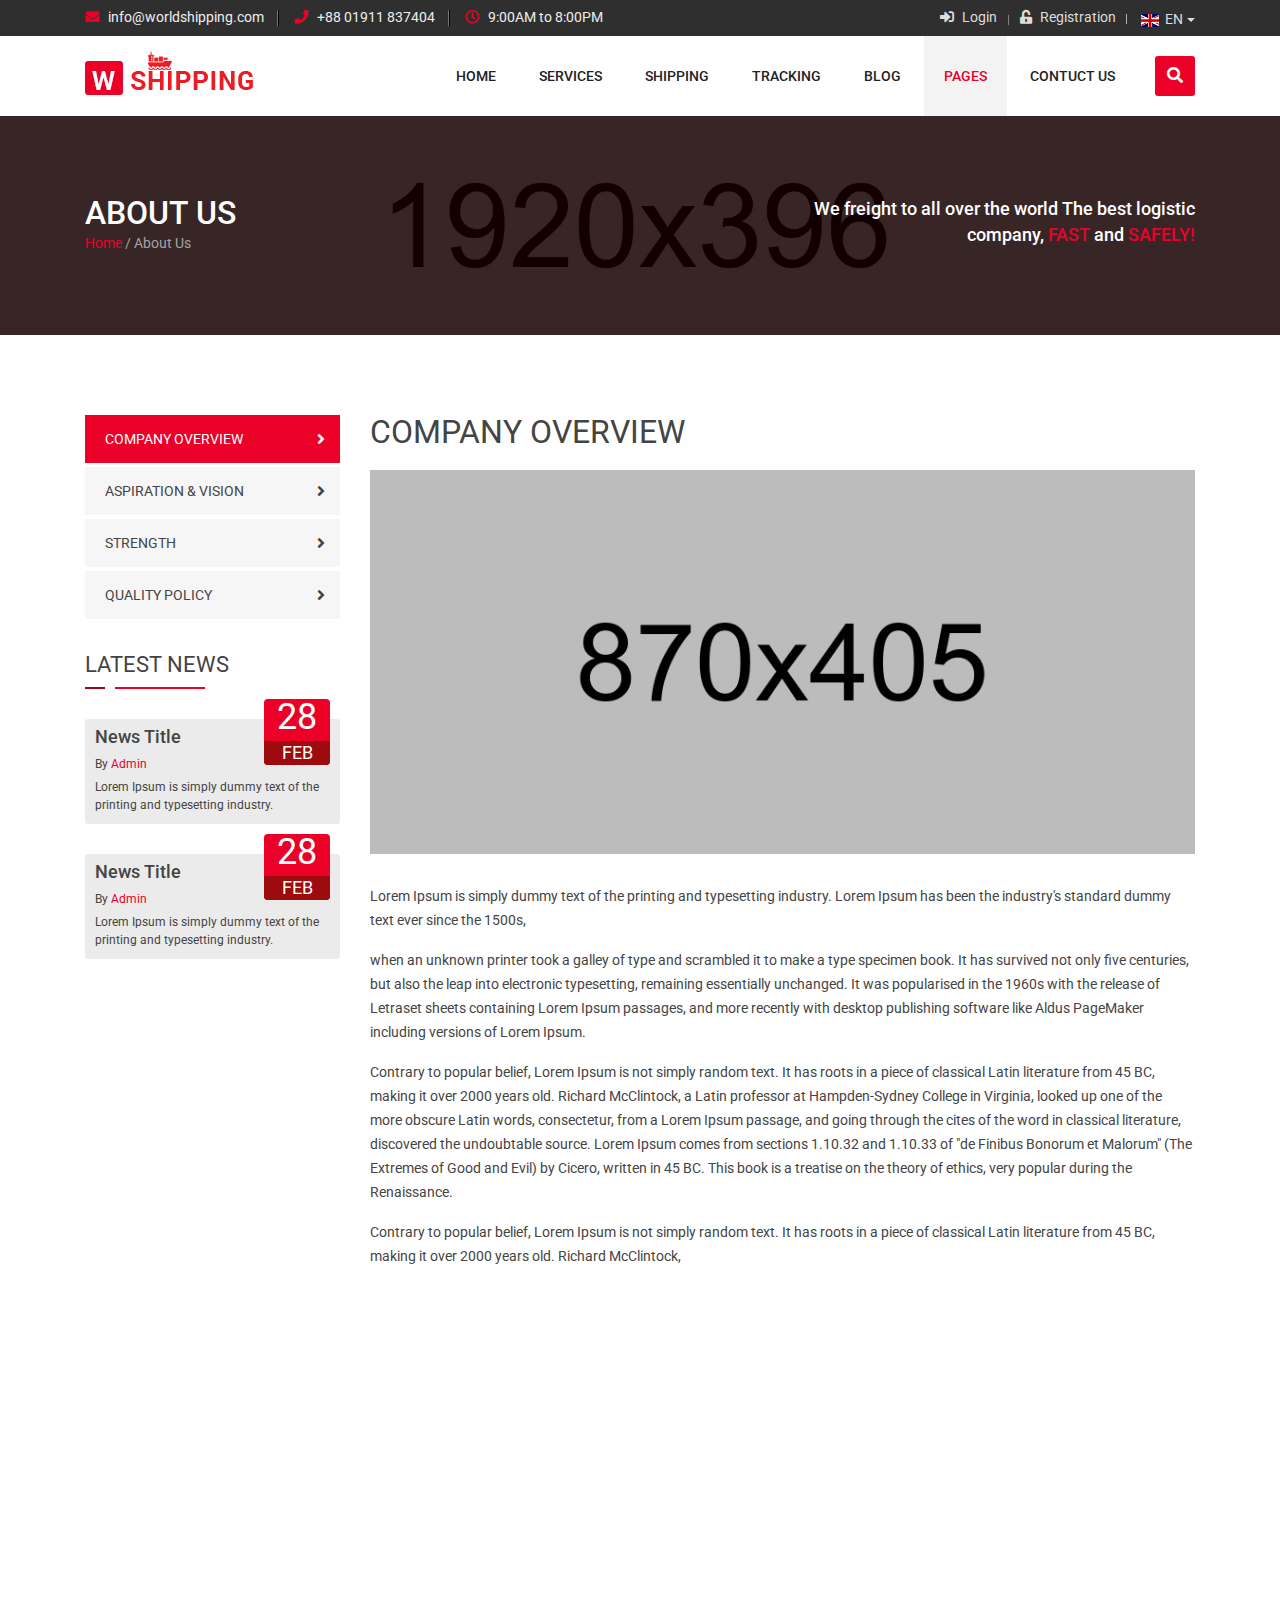
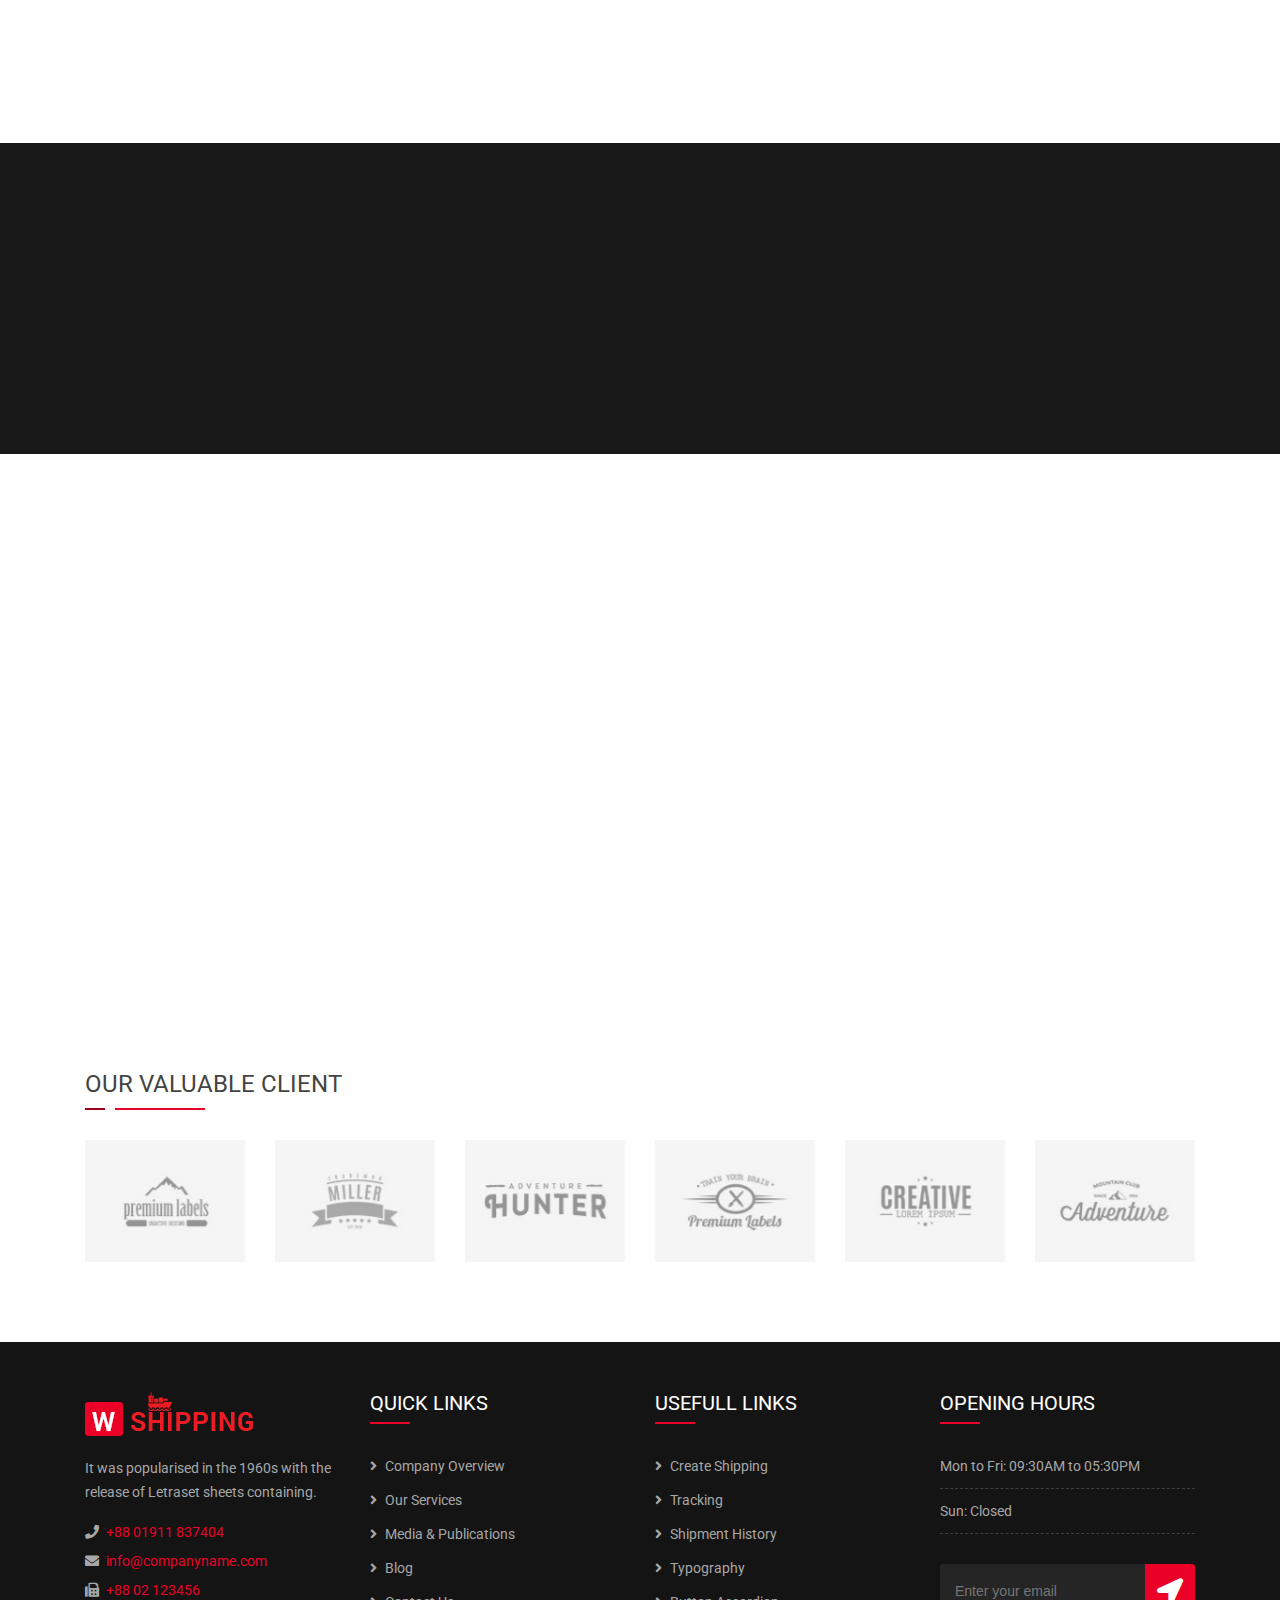
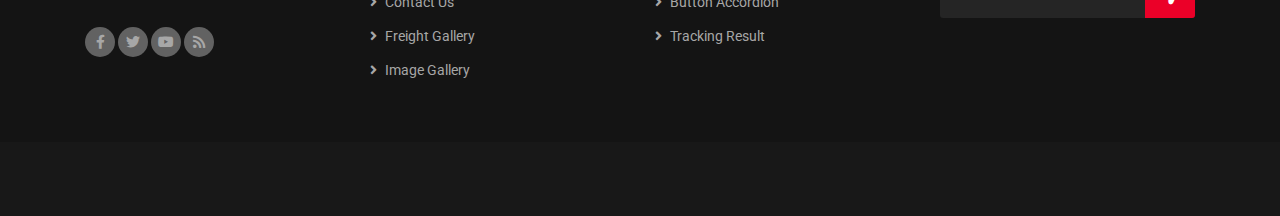
==== about.html @ 1e301baf "Added template files" ====
<!DOCTYPE html>
<html lang="en-US">
<head>
<meta charset="utf-8">
<meta name="description" content="">
<meta http-equiv="X-UA-Compatible" content="IE=edge">
<meta name="keywords" content="Bootstrap4, Multipurpose, responsive, Business, template,Shipping, Cargo, logistic, html5, css, javascript, web24service" />
<meta name="author" content="web24service">
<meta name="viewport" content="width=device-width, initial-scale=1">

<!-- Title -->
<title>W-shipping  - The World Class Bootstrap4 Multipurpose Shipping Cargo Logistic HTML5 Template</title>

<!-- Favicon -->
<link rel="shortcut icon" type="image/png" href="assets/images/fevicon.png">

<!-- Bootstrap CSS -->
<link rel="stylesheet" href="assets/css/bootstrap.min.css">

<!-- Font awesome CSS -->
<link rel="stylesheet" href="assets/css/fontawesome.all.min.css">

<!-- Animate CSS -->
<link rel="stylesheet" href="assets/css/animate.min.css">

<!-- OwlCarousel CSS -->
<link rel="stylesheet" href="assets/css/owl.carousel.min.css">

<!-- Magnific popup CSS -->
<link rel="stylesheet" href="assets/css/fancybox.min.css">

<!-- chat CSS -->
<link rel="stylesheet" href="assets/css/chat.css">

<!-- Slicknav CSS -->
<link rel="stylesheet" href="assets/css/slicknav.min.css">

<!-- Date picker CSS -->
<link rel="stylesheet" href="assets/css/bootstrap-datetimepicker.min.css">

<!-- Main CSS -->
<link rel="stylesheet" href="style.css">

<!-- Responsive CSS -->
<link rel="stylesheet" href="assets/css/responsive.css">

<!-- jQuery -->
<script src="assets/js/jquery-3.4.1.min.js"></script>
</head>

<body>
<!-- Main Wrapper Start -->
<div class="main-wrapper"> 
  
  <!-- skiptocontent start ( This section for blind and Google SEO, Also for page speed )--> 
  <a id="skiptocontent" href="#maincontent">skip navigation</a> 
  <!-- skiptocontent End -->
  
  <header class="for-sticky"> 
    <!-- Header top area start -->
    <div class="header-top-area">
      <div class="container">
        <div class="row">
          <div class="col-12 col-lg-8">
            <div class="top-contact"> <a href="#"><i class="fa fa-envelope"></i> info@worldshipping.com</a> <a href="#"><i class="fa fa-phone"></i> +88 01911 837404</a> <a href="#"><i class="far fa-clock"></i> 9:00AM to 8:00PM</a> </div>
          </div>
          <div class="col-12 col-lg-4 d-flex justify-content-center justify-content-lg-end">
            <div class="top-menu">
              <ul>
                <li><a href="customer-login.html"><i class="fas fa-sign-in-alt"></i> Login</a></li>
                <li><a href="customer-register.html"><i class="fa fa-unlock-alt"></i> Registration</a></li>
              </ul>
            </div>
            <div class="language">
              <ul>
                <li><a href="#" title="" class="dropdown-toggle" data-toggle="dropdown" role="button" aria-haspopup="true" aria-expanded="false"><img src="assets/images/flag-1.png" alt=""/> EN</a>
                  <ul class="dropdown-menu">
                    <li><a href="" title=""><img src="assets/images/flag-1.png" alt=""/> EN</a></li>
                    <li><a href="" title=""><img src="assets/images/flag-2.png" alt=""/> TR</a></li>
                    <li><a href="" title=""><img src="assets/images/flag-3.png" alt=""/> BR</a></li>
                    <li><a href="" title=""><img src="assets/images/flag-4.png" alt=""/> SR</a></li>
                  </ul>
                </li>
              </ul>
            </div>
          </div>
        </div>
      </div>
    </div>
    <!-- Header top area End --> 
    
    <!-- Header area start -->
    <div class="header-area">
      <div class="container"> 
        <!-- Site logo Start -->
        <div class="logo"> <a href="index.html" title="W-shipping"><img src="assets/images/logo.png" alt="W-shipping"/></a> </div>
        <!-- Site logo end -->
        <div class="mobile-menu-wrapper"></div>
        <!-- Search Start -->
        <div class="dropdown header-search-bar">
          <form action="index.html">
            <span class="" data-toggle="dropdown"><i class="fa fa-search" aria-hidden="true"></i></span>
            <input type="search" placeholder="kyewords.." class="dropdown-menu search-box">
          </form>
        </div>
        <!-- Search End --> 
        
        <!-- Main menu start -->
        <nav class="mainmenu">
          <ul id="navigation">
            <li><a href="#">Home</a>
              <ul>
                <li><a href="index.html">Home version 1</a></li>
                <li><a href="index2.html">Home version 2</a></li>
                <li><a href="index3.html">Box Style</a></li>
                <li><a href="rtl-version.html">RTL Version</a></li>
              </ul>
            </li>
            <li><a href="#">Services</a>
              <ul>
                <li><a href="services.html">Service page</a></li>
                <li><a href="single-services.html">Air Freight Shipping</a></li>
                <li><a href="single-services.html">Ocean Freight Shipping</a></li>
                <li><a href="single-services.html">Car Shipping</a></li>
              </ul>
            </li>
            <li><a href="#">Shipping</a>
              <ul>
                <li><a href="create-shipping.html">Create New Shipment</a></li>
                <li><a href="current-shipment.html">Current Shipment list</a></li>
                <li><a href="shipment-history.html">Shipment History</a></li>
              </ul>
            </li>
            <li><a href="#">Tracking</a>
              <ul>
                <li><a href="customer-login.html">Customer Login</a></li>
                <li><a href="customer-register.html">Customer Register</a></li>
                <li><a href="tracking.html">Tracking</a></li>
                <li><a href="tracking-result.html">Your shipment progress</a></li>
              </ul>
            </li>
            <li><a href="#">Blog</a>
              <ul>
                <li><a href="blog.html">Blog left sidebar</a></li>
                <li><a href="blog-another-page.html">Blog right sidebar</a></li>
                <li><a href="single-blog.html">Single Blog</a></li>
              </ul>
            </li>
            <li class="nav-active"><a href="#">pages</a>
              <ul>
                <li><a href="about.html">About Us</a></li>
                <li><a href="media.html">Media & Publications</a></li>
                <li><a href="freight-gallery.html">Freight Gallery</a></li>
                <li><a href="image-gallery.html">Image Gallery</a></li>
                <li><a href="typography.html">Typography</a></li>
                <li><a href="button-accordion.html">Button &amp; Accordion</a></li>
                <li><a href="community.html">Shipping Community</a></li>
                <li class="chaild-active"><a href="404.html">Error 404</a></li>
                <li><a href="sitemap.html">Sitemap</a></li>
                <li><a href="coming-soon.html">Coming Soon</a></li>
              </ul>
            </li>
            <li><a href="contact.html">Contuct Us</a></li>
          </ul>
        </nav>
        <!-- Main menu end --> 
      </div>
    </div>
    <!-- Header area End --> 
  </header>
  
  <!-- Breadcroumbs start -->
  <div class="wshipping-content-block wshipping-breadcroumb inner-bg-1">
    <div class="container">
      <div class="row">
        <div class="col-12 col-lg-7">
          <h1>About Us</h1>
          <a href="index.html" title="Home">Home</a> / About Us </div>
        <div class="col-12 col-lg-5 text-right">
          <h4>We freight to all over the world
            The best logistic company, <span>FAST</span> and <span>SAFELY!</span></h4>
        </div>
      </div>
    </div>
  </div>
  <!-- Breadcroumbs end --> 
  
  <!-- About content start -->
  <div class="wshipping-content-block">
    <div class="container">
      <div class="row flex-lg-row-reverse">
        <div class="col-12 col-lg-9">
          <div class="right-block">
            <h2 class="text-uppercase">Company Overview</h2>
            <img src="assets/images/company-overview.jpg" alt="" class="img-responsive feat-img"/>
            <p>Lorem Ipsum is simply dummy text of the printing and typesetting industry. Lorem Ipsum has been the industry's standard dummy text ever since the 1500s, </p>
            <p>when an unknown printer took a galley of type and scrambled it to make a type specimen book. It has survived not only five centuries, but also the leap into electronic typesetting, remaining essentially unchanged. It was popularised in the 1960s with the release of Letraset sheets containing Lorem Ipsum passages, and more recently with desktop publishing software like Aldus PageMaker including versions of Lorem Ipsum.</p>
            <p>Contrary to popular belief, Lorem Ipsum is not simply random text. It has roots in a piece of classical Latin literature from 45 BC, making it over 2000 years old. Richard McClintock, a Latin professor at Hampden-Sydney College in Virginia, looked up one of the more obscure Latin words, consectetur, from a Lorem Ipsum passage, and going through the cites of the word in classical literature, discovered the undoubtable source. Lorem Ipsum comes from sections 1.10.32 and 1.10.33 of "de Finibus Bonorum et Malorum" (The Extremes of Good and Evil) by Cicero, written in 45 BC. This book is a treatise on the theory of ethics, very popular during the Renaissance.</p>
            <p>Contrary to popular belief, Lorem Ipsum is not simply random text. It has roots in a piece of classical Latin literature from 45 BC, making it over 2000 years old. Richard McClintock,</p>
            <div class="why-choose-us-inner wow fadeInUp">
              <h3 class="heading3-border text-uppercase">Why Choose Us?</h3>
              <div class="row">
                <div class="col-12 col-sm-6 col-lg-3">
                  <div class="why-choose-us-icon"> <i class="far fa-handshake"></i>
                    <h5>We Are Trusted</h5>
                  </div>
                </div>
                <div class="col-12 col-sm-6 col-lg-3">
                  <div class="why-choose-us-icon"> <i class="fa fa-unlock-alt"></i>
                    <h5>The Best Security</h5>
                  </div>
                </div>
                <div class="col-12 col-sm-6 col-lg-3">
                  <div class="why-choose-us-icon"> <i class="far fa-thumbs-up"></i>
                    <h5>100% guarantee</h5>
                  </div>
                </div>
                <div class="col-12 col-sm-6 col-lg-3">
                  <div class="why-choose-us-icon"> <i class="fas fa-map-marker-alt"></i>
                    <h5>Quick Location</h5>
                  </div>
                </div>
              </div>
            </div>
          </div>
        </div>
        <div class="col-12 col-lg-3">
          <div class="left-block left-menu">
            <ul>
              <li class="active"><a href="" title="Company Overview">Company Overview</a></li>
              <li><a href="" title="Aspiration & Vision">Aspiration & Vision</a></li>
              <li><a href="" title="Strength">Strength</a></li>
              <li><a href="" title="Quality Policy">Quality Policy</a></li>
            </ul>
          </div>
          <div class="left-block wow fadeInUp">
            <h3 class="heading3-border text-uppercase">Latest News</h3>
            <div class="latest-news-section"> <a href="" title="">
              <div class="news-date">28<span>Feb</span></div>
              <h4>News Title</h4>
              <div class="news-post-by">By <span>Admin</span></div>
              <p>Lorem Ipsum is simply dummy text of the printing and typesetting industry.</p>
              </a> </div>
            <div class="latest-news-section"> <a href="" title="">
              <div class="news-date">28<span>Feb</span></div>
              <h4>News Title</h4>
              <div class="news-post-by">By <span>Admin</span></div>
              <p>Lorem Ipsum is simply dummy text of the printing and typesetting industry.</p>
              </a> </div>
          </div>
          <div class="left-block wow fadeInUp"> <a href="#" class="wshipping-button">Send Us Quote</a> </div>
          <div class="left-block wow fadeInUp">
            <h3 class="heading3-border text-uppercase">Clients Testimonial</h3>
            <div class="owl-carousel testimonial">
              <div class="testimonial-item">
                <div class="row">
                  <div class="col-12">
                    <div class="testimonial-img-bg"></div>
                  </div>
                  <div class="col-12">
                    <div class="testimonial-content">
                      <p>Lorem Ipsum is simply dummy text of the printing and typesetting industry. Lorem Ipsum has been the industry's standard dummy text ever since the 1500s, when an unknown printer took a galley of type and scrambled it to make a type specimen book.</p>
                    </div>
                  </div>
                </div>
              </div>
              <div class="testimonial-item">
                <div class="row">
                  <div class="col-12">
                    <div class="testimonial-img-bg"></div>
                  </div>
                  <div class="col-12">
                    <div class="testimonial-content">
                      <p>22Lorem Ipsum is simply dummy text of the printing and typesetting industry. Lorem Ipsum has been the industry's standard dummy text ever since the 1500s, when an unknown printer took a galley of type and scrambled it to make a type specimen book.</p>
                    </div>
                  </div>
                </div>
              </div>
            </div>
          </div>
        </div>
      </div>
    </div>
  </div>
  <!-- About content end --> 
  
  <!-- Counter start -->
  <div class="wshipping-content-block counter-section">
    <div class="container wow fadeInUp">
      <div class="row">
        <div class="col-12 col-sm-6 col-lg-3">
          <div class="counter-block"> <span class="counter-icon"><i class="fa fa-folder-open"></i></span>
            <p><span class="counter" data-count="578">0</span> Project Done</p>
          </div>
        </div>
        <div class="col-12 col-sm-6 col-lg-3">
          <div class="counter-block"> <span class="counter-icon"><i class="fas fa-users"></i></span>
            <p><span class="counter" data-count="347">0</span> Permanent Clients</p>
          </div>
        </div>
        <div class="col-12 col-sm-6 col-lg-3">
          <div class="counter-block"> <span class="counter-icon"><i class="fa fa-truck"></i></span>
            <p><span class="counter" data-count="128">0</span> Owned Vehicles </p>
          </div>
        </div>
        <div class="col-12 col-sm-6 col-lg-3">
          <div class="counter-block"> <span class="counter-icon"><i class="fa fa-male"></i></span>
            <p><span class="counter" data-count="67">0</span> Support Member</p>
          </div>
        </div>
      </div>
    </div>
  </div>
  <!-- Counter End --> 
  
  <!-- Our Team start-->
  <div class="wshipping-content-block meet-the-team">
    <div class="container wow fadeInUp">
      <div class="row">
        <div class="col-12 col-lg-6 offset-lg-3">
          <div class="section-title">
            <h2>Meet Our Team</h2>
            <p>Lorem Ipsum is simply dummy text of the printing and typesetting industry.</p>
          </div>
        </div>
      </div>
      <div class="row">
        <div class="col-12 col-sm-6 col-lg-3">
          <div class="team-block">
            <div class="team-image"> <img src="assets/images/team-member-1.jpg" alt=""/>
              <div class="team-figure">
                <div class="item-table">
                  <div class="item-tablecell"> <a href="" title=""><i class="fab fa-facebook-f"></i></a> <a href="" title=""><i class="fab fa-twitter"></i></a> <a href="" title=""><i class="fab fa-skype"></i></a> <a href="" title=""><i class="fab fa-linkedin"></i></a> </div>
                </div>
              </div>
            </div>
            <div class="team-text">
              <h5>Team Member Name</h5>
              <p>Chief Markating Officer</p>
            </div>
          </div>
        </div>
        <div class="col-12 col-sm-6 col-lg-3">
          <div class="team-block">
            <div class="team-image"> <img src="assets/images/team-member-2.jpg" alt=""/>
              <div class="team-figure">
                <div class="item-table">
                  <div class="item-tablecell"> <a href="" title=""><i class="fab fa-facebook-f"></i></a> <a href="" title=""><i class="fab fa-twitter"></i></a> <a href="" title=""><i class="fab fa-skype"></i></a> <a href="" title=""><i class="fab fa-linkedin"></i></a> </div>
                </div>
              </div>
            </div>
            <div class="team-text">
              <h5>Team Member Name</h5>
              <p>Chief Markating Officer</p>
            </div>
          </div>
        </div>
        <div class="col-12 col-sm-6 col-lg-3">
          <div class="team-block">
            <div class="team-image"> <img src="assets/images/team-member-3.jpg" alt=""/>
              <div class="team-figure">
                <div class="item-table">
                  <div class="item-tablecell"> <a href="" title=""><i class="fab fa-facebook-f"></i></a> <a href="" title=""><i class="fab fa-twitter"></i></a> <a href="" title=""><i class="fab fa-skype"></i></a> <a href="" title=""><i class="fab fa-linkedin"></i></a> </div>
                </div>
              </div>
            </div>
            <div class="team-text">
              <h5>Team Member Name</h5>
              <p>Chief Markating Officer</p>
            </div>
          </div>
        </div>
        <div class="col-12 col-sm-6 col-lg-3">
          <div class="team-block">
            <div class="team-image"> <img src="assets/images/team-member-4.jpg" alt=""/>
              <div class="team-figure">
                <div class="item-table">
                  <div class="item-tablecell"> <a href="" title=""><i class="fab fa-facebook-f"></i></a> <a href="" title=""><i class="fab fa-twitter"></i></a> <a href="" title=""><i class="fab fa-skype"></i></a> <a href="" title=""><i class="fab fa-linkedin"></i></a> </div>
                </div>
              </div>
            </div>
            <div class="team-text">
              <h5>Team Member Name</h5>
              <p>Chief Markating Officer</p>
            </div>
          </div>
        </div>
      </div>
    </div>
  </div>
  <!-- Our Team end--> 
  
  <!-- Our client start -->
  <div class="wshipping-content-block client-block pt0">
    <div class="container">
      <div class="row">
        <div class="col-12">
          <h3 class="heading3-border text-uppercase">Our Valuable Client</h3>
        </div>
        <div class="owl-carousel our-client">
          <div class="client-item"><img src="assets/images/client-1.jpg" alt=""/></div>
          <div class="client-item"><img src="assets/images/client-2.jpg" alt=""/></div>
          <div class="client-item"><img src="assets/images/client-3.jpg" alt=""/></div>
          <div class="client-item"><img src="assets/images/client-4.jpg" alt=""/></div>
          <div class="client-item"><img src="assets/images/client-5.jpg" alt=""/></div>
          <div class="client-item"><img src="assets/images/client-6.jpg" alt=""/></div>
          <div class="client-item"><img src="assets/images/client-1.jpg" alt=""/></div>
          <div class="client-item"><img src="assets/images/client-2.jpg" alt=""/></div>
        </div>
      </div>
    </div>
  </div>
  <!-- Our client end --> 
  
  <!-- Footer start -->
  <footer class="site-footer"> 
    <!-- Footer Top start -->
    <div class="footer-top-area">
      <div class="container">
        <div class="row">
          <div class="col-12 col-md-6 col-lg-3">
            <div class="footer-wiz">
              <h3 class="footer-logo"><img src="assets/images/footer-logo.png" alt="footer logo"/></h3>
              <p>It was popularised in the 1960s with the release of Letraset sheets containing.</p>
              <ul class="footer-contact">
                <li><i class="fa fa-phone"></i> +88 01911 837404</li>
                <li><i class="fa fa-envelope"></i> info@companyname.com</li>
                <li><i class="fa fa-fax"></i> +88 02 123456</li>
              </ul>
            </div>
            <div class="top-social bottom-social"> <a href="#"><i class="fab fa-facebook-f"></i></a> <a href="#"><i class="fab fa-twitter"></i></a> <a href="#"><i class="fab fa-youtube"></i></a> <a href="#"><i class="fa fa-rss"></i></a> </div>
          </div>
          <div class="col-12 col-md-6 col-lg-3">
            <div class="footer-wiz footer-menu">
              <h3 class="footer-wiz-title">Quick Links</h3>
              <ul>
                <li><a href="about.html">Company Overview</a></li>
                <li><a href="services.html">Our Services</a></li>
                <li><a href="media.html">Media &amp; Publications</a></li>
                <li><a href="blog.html">Blog</a></li>
                <li><a href="contact.html">Contact Us</a></li>
                <li><a href="freight-gallery.html">Freight Gallery</a></li>
                <li><a href="image-gallery.html">Image Gallery</a></li>
              </ul>
            </div>
          </div>
          <div class="col-12 col-md-6 col-lg-3">
            <div class="footer-wiz footer-menu">
              <h3 class="footer-wiz-title">Usefull Links</h3>
              <ul>
                <li><a href="create-shipping.html">Create Shipping</a></li>
                <li><a href="tracking.html">Tracking</a></li>
                <li><a href="shipment-history.html">Shipment History</a></li>
                <li><a href="typography.html">Typography</a></li>
                <li><a href="button-accordion.html">Button Accordion</a></li>
                <li><a href="tracking-result.html">Tracking Result</a></li>
              </ul>
            </div>
          </div>
          <div class="col-12 col-md-6 col-lg-3">
            <div class="footer-wiz">
              <h3 class="footer-wiz-title">Opening Hours</h3>
              <ul class="open-hours">
                <li><span>Mon to Fri:</span> <span class="text-right">09:30AM to 05:30PM</span></li>
                <li><span>Sun:</span> <span class="text-right">Closed</span></li>
              </ul>
              <div class="newsletter">
                <form action="index.html">
                  <input type="text" placeholder="Enter your email" value="" class="news-input">
                  <button type="submit" value="" class="news-btn"><i class="fa fa-location-arrow"></i></button>
                </form>
              </div>
            </div>
          </div>
        </div>
      </div>
    </div>
    <!-- footer top end --> 
    
    <!-- copyright start -->
    <div class="footer-bottom-area">
      <div class="container">
        <div class="row">
          <div class="col-12 col-lg-6 wow fadeInLeft">Copyright © 2017 <span>Wrold shipping</span>. All Rights Reserved</div>
          <div class="col-12 col-lg-6 text-right wow fadeInRight">Design & Development By: <a href="http://web24service.com/" title="web24service" target="_blank">web24service</a></div>
        </div>
      </div>
    </div>
    <!-- copyright end --> 
  </footer>
  <!-- Footer end --> 
</div>
<!-- Main Wrapper end --> 

<!-- Start scroll top -->
<div class="scrollup"><i class="fas fa-chevron-up"></i></div>
<!-- End scroll top --> 

<!-- Tether JS --> 
<script src="assets/js/tether.min.js"></script> 

<!-- Popper JS --> 
<script src="assets/js/popper.min.js"></script> 

<!-- Bootstrap JS --> 
<script src="assets/js/bootstrap.min.js"></script> 

<!-- OwlCarousel JS --> 
<script src="assets/js/owl.carousel.min.js"></script> 

<!-- Bootstrap dateTimePicker --> 
<script src="assets/js/datetimepicker-moment.min.js"></script> 
<script src="assets/js/bootstrap-datetimepicker.min.js"></script> 

<!-- SlickNav JS --> 
<script src="assets/js/jquery.slicknav.min.js"></script> 

<!-- fancybox Popup JS --> 
<script src="assets/js/jquery.fancybox.min.js"></script> 

<!-- WOW JS --> 
<script src="assets/js/wow-1.3.0.min.js"></script> 

<!-- Step Form with validate --> 
<script src="assets/js/jquery.validate.js"></script> 
<script src="assets/js/form-step.js"></script> 

<!-- SlickNav JS --> 
<script src="assets/js/youtube-background.js"></script> 

<!-- Gallery Filter --> 
<script src="assets/js/jquery.filterizr.min.js"></script> 

<!-- Chat JS --> 
<script src="assets/js/chat.js"></script> 

<!-- Coming Soon JS --> 
<script src="assets/js/coming-soon.js"></script> 

<!-- Active JS --> 
<script src="assets/js/active.js"></script>
</body>
</html>
---- assets/css/chat.css ----
.live-chat {
	bottom: 0;
	position: fixed;
	margin: 1em;
	right: 0;
	z-index: 998;
}
.live-chat .chat-icon, .live-chat .chat-start {
	display: block;
	width: 56px;
	height: 56px;
	border-radius: 50%;
	text-align: center;
	color: #fff !important;
	margin: 0 auto;
	box-shadow: 0 0 4px rgba(0, 0, 0, .14), 0 4px 8px rgba(0, 0, 0, .28);
	cursor: pointer;
	-webkit-transition: all .1s ease-out;
	transition: all .1s ease-out;
	position: relative;
	z-index: 998;
	overflow: hidden;
	background: #eb0028;
}
.live-chat .chat-icon > i {
	font-size: 2em;
	line-height: 55px;
	-webkit-transition: all .2s ease-out;
	-webkit-transition: all .2s ease-in-out;
	transition: all .2s ease-in-out;
}
.live-chat .chat-start:not(:last-child) {
	width: 0;
	height: 0;
	margin: 20px auto 0;
	opacity: 0;
	visibility: hidden;
	line-height: 40px;
}
.live-chat .chat-icon:not(:last-child) > i {
	font-size: 1.4em;
	line-height: 40px;
}
.live-chat .chat-start:not(:last-child).is-visible {
	width: 40px;
	height: 40px;
	margin: 15px auto 10;
	opacity: 1;
	visibility: visible;
}
.live-chat .chat-icon:nth-last-child(1) {
	-webkit-transition-delay: 25ms;
	transition-delay: 25ms;
}
.chat .chat-start:not(:last-child):nth-last-child(2) {
	-webkit-transition-delay: 20ms;
	transition-delay: 20ms;
}
.live-chat .chat-icon:not(:last-child):nth-last-child(3) {
	-webkit-transition-delay: 40ms;
	transition-delay: 40ms;
}
.live-chat .chat-icon:not(:last-child):nth-last-child(4) {
	-webkit-transition-delay: 60ms;
	transition-delay: 60ms;
}
.live-chat .chat-icon:not(:last-child):nth-last-child(5) {
	-webkit-transition-delay: 80ms;
	transition-delay: 80ms;
}
.live-chat .chat-icon:last-child:active, .chat-icon:last-child:focus, .chat-icon:last-child:hover {
	box-shadow: 0 0 6px rgba(0, 0, 0, .16), 0 6px 12px rgba(0, 0, 0, .32);
}
/*Chatbox*/

.chat {
	position: fixed;
	right: 85px;
	bottom: 20px;
	width: 400px;
	font-size: 12px;
	line-height: 22px;
	font-family: 'Roboto';
	font-weight: 500;
	-webkit-font-smoothing: antialiased;
	font-smoothing: antialiased;
	opacity: 0;
	z-index: -100;
	visibility:hidden;
	box-shadow: 1px 1px 100px 2px rgba(0, 0, 0, 0.22);
	border-radius: 10px;
	-webkit-transition: all .2s ease-out;
	-webkit-transition: all .2s ease-in-out;
	transition: all .2s ease-in-out;
	background-color: #fff;
}
.chat_fullscreen {
	position: fixed;
	right: 0px;
	bottom: 0px;
	top: 0px;
}
.chat_header {
	/* margin: 10px; */
	font-size: 13px;
	font-family: 'Roboto';
	font-weight: 500;
	color: #fff;
	height: 55px;
	background: #eb0028;
	border-top-left-radius: 10px;
	border-top-right-radius: 10px;
	padding-top: 8px;
}
.chat_header2 {
	/* margin: 10px; */
	border-top-left-radius: 0px;
	border-top-right-radius: 0px;
}
.chat_header .span {
	float: right;
}
.chat_fullscreen_loader {
	display: none;
	float: right;
	cursor: pointer;
	/* margin: 10px; */
	font-size: 18px;
	opacity: 0.8;
	/* padding: 20px; */
	margin: -10px 10px;
}
.chat.is-visible {
	opacity: 1;
	z-index: 2;
	visibility:visible;
	-webkit-animation: zoomIn .2s cubic-bezier(.42, 0, .58, 1);
	animation: zoomIn .2s cubic-bezier(.42, 0, .58, 1);
}
.is-hide {
	opacity: 0
}
.chat_option {
	float: left;
	font-size: 15px;
	list-style: none;
	position: relative;
	height: 100%;
	width: 100%;
	text-align: relative;
	margin-right: 10px;
	letter-spacing: 0.5px;
	font-weight: 400
}
.chat_option img {
	border-radius: 50%;
	width: 55px;
	float: left;
	margin: -30px 20px 10px 20px;
	border: 4px solid rgba(0, 0, 0, 0.21);
}
.change_img img {
	width: 35px;
	margin: 0px 20px 0px 20px;
}
.chat_option .agent {
	font-size: 12px;
	font-weight: 300;
	padding-left:10px;
}
.chat_option .online {
	opacity: 0.6;
	font-size: 11px;
	font-weight: 300;
	color:#fff;
}
.chat_color {
	display: block;
	width: 20px;
	height: 20px;
	border-radius: 50%;
	margin: 10px;
	float: left;
}
.chat_body {
	background: #fff;
	width: 100%;
	display: inline-block;
	text-align: center;
	overflow-y: auto;
}
#chat_body {
	height: 450px;
}
.chat_login p, .chat_body li, .chat_login a {
	-webkit-animation: zoomIn .5s cubic-bezier(.42, 0, .58, 1);
	animation: zoomIn .5s cubic-bezier(.42, 0, .58, 1);
}
.chat_body p {
	padding: 20px;
	color: #888
}
.chat_body a {
	width: 10%;
	text-align: center;
	border: none;
	box-shadow: none;
	line-height: 40px;
	font-size: 15px;
}
.chat_field {
	position: relative;
	margin: 5px 0 5px 0;
	width: 50%;
	font-family: 'Roboto';
	font-size: 12px;
	line-height: 30px;
	font-weight: 500;
	color: #4b4b4b;
	-webkit-font-smoothing: antialiased;
	font-smoothing: antialiased;
	border: none;
	outline: none;
	display: inline-block;
}
.chat_field.chat_message {
	height: 30px;
	resize: none;
	font-size: 13px;
	font-weight: 400;
}
.chat_category {
	text-align: left;
}
.chat_category {
	margin: 20px;
	background: rgba(0, 0, 0, 0.03);
	padding: 10px;
}
.chat_category ul li {
	width: 80%;
	height: 30px;
	background: #fff;
	padding: 10px;
	box-shadow: 0 4px 8px rgba(0, 0, 0, 0.1);
	margin-bottom: 10px;
	border-radius: 3px;
	border: 1px solid #e0e0e0;
	font-size: 13px;
	cursor: pointer;
	line-height: 30px;
	color: #888;
	text-align: center;
}
.chat_category li:hover {
	background: #83c76d;
	color: #fff;
}
.chat_category li.active {
	background: #83c76d;
	color: #fff;
}
.tags {
	margin: 20px;
	bottom: 0px;
	display: block;
	width: 120%
}
.tags li {
	padding: 5px 10px;
	border-radius: 40px;
	border: 1px solid rgb(3, 117, 208);
	margin: 5px;
	display: inline-block;
	color: rgb(3, 117, 208);
	cursor: pointer;
}
.fab_field {
	width: 100%;
	display: inline-block;
	text-align: center;
	background: #fff;
	border-top: 1px solid #eee;
	border-bottom-right-radius: 10px;
	border-bottom-left-radius: 10px;
}
.fab_field2 {
	bottom: 0px;
	position: absolute;
	border-bottom-right-radius: 0px;
	border-bottom-left-radius: 0px;
	z-index: 999;
}
.fab_field a {
	display: inline-block;
	text-align: center;
}
#fab_camera {
	float: left;
	background: rgba(0, 0, 0, 0);
}
#fab_send {
	float: right;
	background: rgba(0, 0, 0, 0);
}
.fab_field .chat-icon {
	width: 35px;
	height: 35px;
	box-shadow: none;
	margin: 5px;
}
.fab_field .chat-icon>i {
	font-size: 1.6em;
	line-height: 35px;
	color: #bbb;
}
.fab_field .chat-icon>i:hover {
	color: #42a5f5;
}
.chat_conversion {
}
.chat_converse {
	position: relative;
	background: #fff;
	margin: 6px 0 0px 0;
	height: 200px;
	min-height: 0;
	font-size: 12px;
	line-height: 18px;
	overflow-y: auto;
	width: 100%;
	float: right;
	padding-bottom: 100px;
}
.chat_converse2 {
	height: 100%;
	max-height: 800px
}
.chat_list {
	opacity: 0;
	visibility: hidden;
	height: 0;
}
.chat_list .chat_list_item {
	opacity: 0;
	visibility: hidden;
}
.chat .chat_converse .chat_msg_item {
	position: relative;
	margin: 8px 0 15px 0;
	padding: 8px 10px;
	max-width: 60%;
	display: block;
	word-wrap: break-word;
	border-radius: 3px;
	-webkit-animation: zoomIn .5s cubic-bezier(.42, 0, .58, 1);
	animation: zoomIn .5s cubic-bezier(.42, 0, .58, 1);
	clear: both;
	z-index: 999;
}
.chat .status {
	margin: 45px -50px 0 0;
	float: right;
	font-size: 11px;
	opacity: 0.3;
}
.chat .status2 {
	margin: -10px 20px 0 0;
	float: right;
	display: block;
	font-size: 11px;
	opacity: 0.3;
}
.chat .chat_converse .chat_msg_item .chat_avatar {
	position: absolute;
	top: 0;
	display:inline-block;
}
.chat .chat_converse .chat_msg_item.chat_msg_item_admin .chat_avatar {
	left: -52px;
	background: rgba(0, 0, 0, 0.03);
}
.chat .chat_converse .chat_msg_item.chat_msg_item_user .chat_avatar {
	right: -52px;
	background: rgba(0, 0, 0, 0.6);
}
.chat .chat_converse .chat_msg_item .chat_avatar, .chat_avatar img {
	width: 40px;
	height: 40px;
	text-align: center;
	border-radius: 50%;
}
.chat .chat_converse .chat_msg_item.chat_msg_item_admin {
	margin-left: 60px;
	float: left;
	background: rgba(0, 0, 0, 0.03);
	color: #666;
}
.chat .chat_converse .chat_msg_item.chat_msg_item_user {
	margin-right: 20px;
	float: right;
	background: #eb0028;
	color: #fff;
}
.chat .chat_converse .chat_msg_item.chat_msg_item_admin:before {
	content: '';
	position: absolute;
	top: 15px;
	left: -12px;
	z-index: 998;
	border: 6px solid transparent;
	border-right-color: rgba(255, 255, 255, .4);
}
.chat_form .get-notified label {
	color: #077ad6;
	font-weight: 600;
	font-size: 11px;
}
.chat input {
	position: relative;
	width: 90%;
	font-family: 'Roboto';
	font-size: 12px;
	line-height: 20px;
	font-weight: 500;
	color: #4b4b4b;
	-webkit-font-smoothing: antialiased;
	font-smoothing: antialiased;
	outline: none;
	background: #fff;
	display: inline-block;
	resize: none;
	padding: 5px;
	border-radius: 3px;
}
.chat_form .get-notified input {
	margin: 2px 0 0 0;
	border: 1px solid #83c76d;
}
.chat_form .get-notified i {
	background: #83c76d;
	width: 30px;
	height: 32px;
	font-size: 18px;
	color: #fff;
	line-height: 30px;
	font-weight: 600;
	text-align: center;
	margin: 2px 0 0 -30px;
	position: absolute;
	border-radius: 3px;
}
.chat_form .message_form {
	margin: 10px 0 0 0;
}
.chat_form .message_form input {
	margin: 5px 0 5px 0;
	border: 1px solid #e0e0e0;
}
.chat_form .message_form textarea {
	margin: 5px 0 5px 0;
	border: 1px solid #e0e0e0;
	position: relative;
	width: 90%;
	font-family: 'Roboto';
	font-size: 12px;
	line-height: 20px;
	font-weight: 500;
	color: #4b4b4b;
	-webkit-font-smoothing: antialiased;
	font-smoothing: antialiased;
	outline: none;
	background: #fff;
	display: inline-block;
	resize: none;
	padding: 5px;
	border-radius: 3px;
}
strong.chat_time {
	padding: 0 1px 1px 0;
	font-weight: 500;
	font-size: 8px;
	display: block;
}

/*Chatbox scrollbar*/

::-webkit-scrollbar {
 width: 6px;
}

::-webkit-scrollbar-track {
 border-radius: 0;
}

::-webkit-scrollbar-thumb {
 margin: 2px;
 border-radius: 10px;
 background: rgba(0, 0, 0, 0.2);
}
/*Element state*/

.is-active {
	-webkit-transform: rotate(180deg);
	transform: rotate(180deg);
	-webkit-transition: all 1s ease-in-out;
	transition: all 1s ease-in-out;
}
.is-float {
	box-shadow: 0 0 6px rgba(0, 0, 0, .16), 0 6px 12px rgba(0, 0, 0, .32);
}
.is-loading {
	display: block;
	-webkit-animation: load 1s cubic-bezier(0, .99, 1, 0.6) infinite;
	animation: load 1s cubic-bezier(0, .99, 1, 0.6) infinite;
}
/*Animation*/

@-webkit-keyframes zoomIn {
 0% {
 -webkit-transform: scale(0);
 transform: scale(0);
 opacity: 0.0;
}
 100% {
 -webkit-transform: scale(1);
 transform: scale(1);
 opacity: 1;
}
}
 @keyframes zoomIn {
 0% {
 -webkit-transform: scale(0);
 transform: scale(0);
 opacity: 0.0;
}
 100% {
 -webkit-transform: scale(1);
 transform: scale(1);
 opacity: 1;
}
}
 @-webkit-keyframes load {
 0% {
 -webkit-transform: scale(0);
 transform: scale(0);
 opacity: 0.0;
}
 50% {
 -webkit-transform: scale(1.5);
 transform: scale(1.5);
 opacity: 1;
}
 100% {
 -webkit-transform: scale(1);
 transform: scale(1);
 opacity: 0;
}
}
 @keyframes load {
 0% {
 -webkit-transform: scale(0);
 transform: scale(0);
 opacity: 0.0;
}
 50% {
 -webkit-transform: scale(1.5);
 transform: scale(1.5);
 opacity: 1;
}
 100% {
 -webkit-transform: scale(1);
 transform: scale(1);
 opacity: 0;
}
}

/* SMARTPHONES PORTRAIT */

@media only screen and (min-width: 300px) {
.chat {
	width: 250px;
}
}

/* SMARTPHONES LANDSCAPE */

@media only screen and (min-width: 480px) {
.chat {
	width: 300px;
}
.chat_field {
	width: 65%;
}
}

/* TABLETS PORTRAIT */

@media only screen and (min-width: 768px) {
.chat {
	width: 300px;
}
.chat_field {
	width: 65%;
}
}

/* TABLET LANDSCAPE / DESKTOP */

@media only screen and (min-width: 1024px) {
.chat {
	width: 300px;
}
.chat_field {
	width: 65%;
}
}
/*Color Options*/
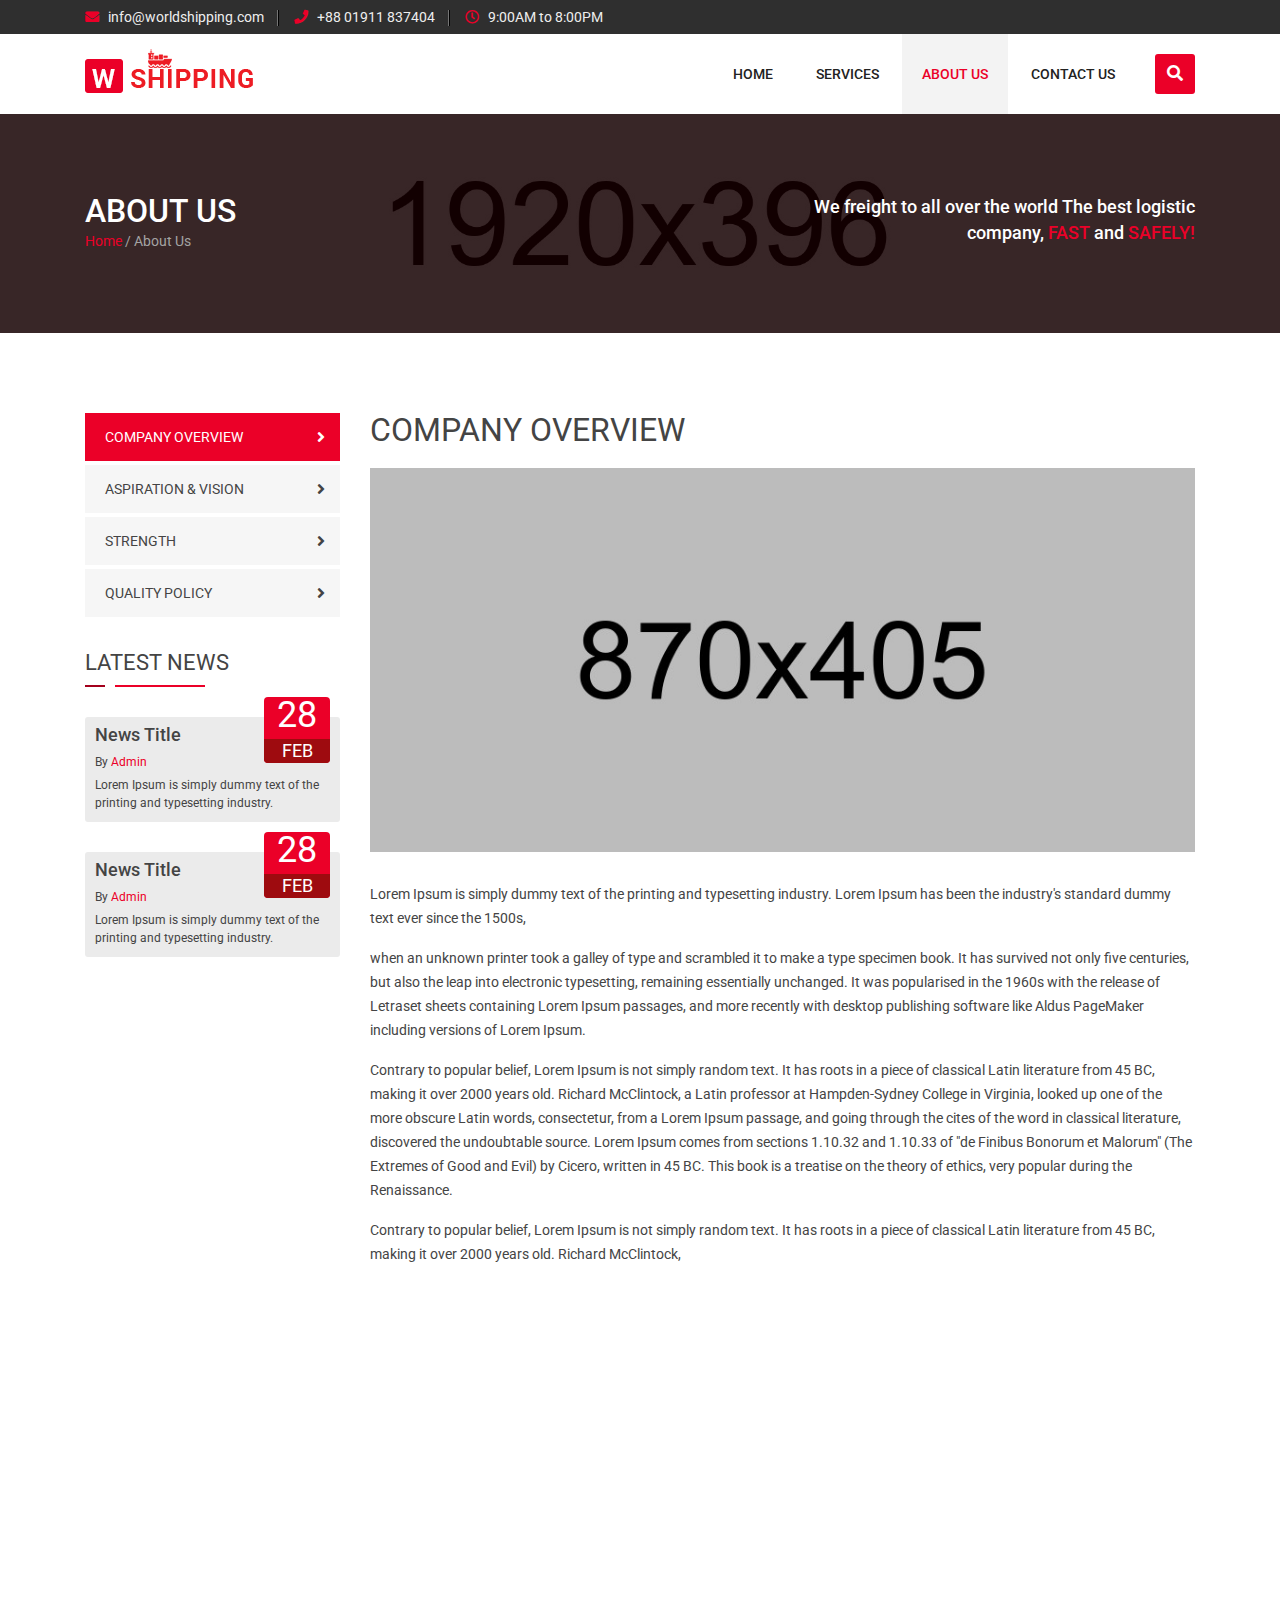
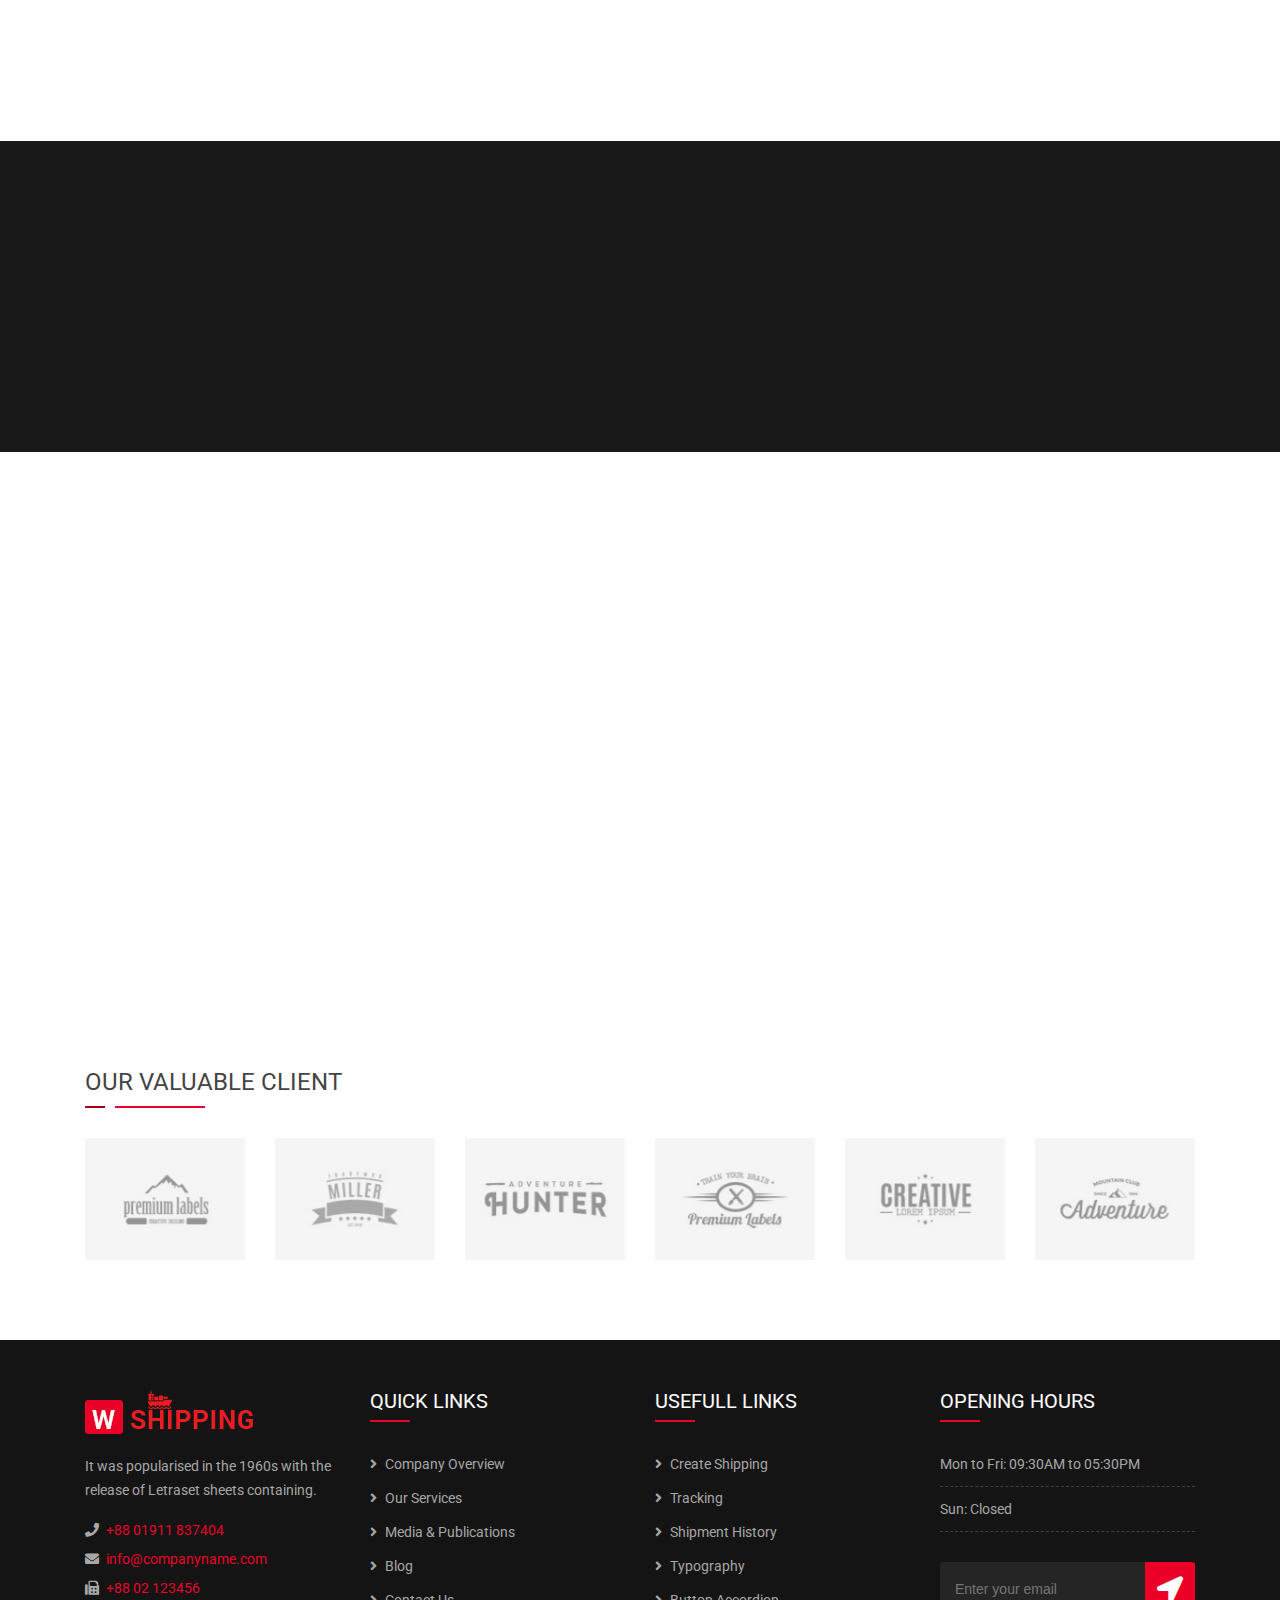
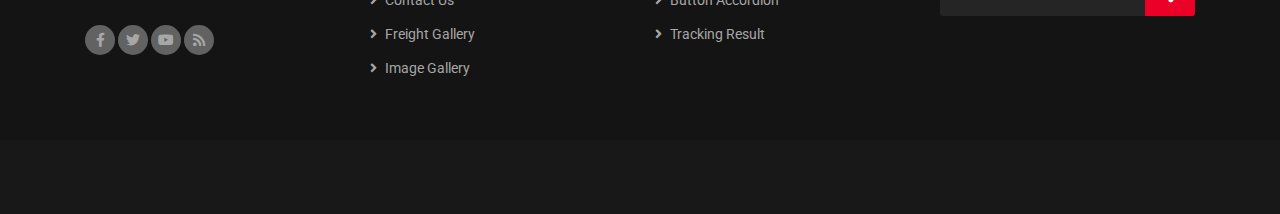
==== commit 103d7520: "Removed unnecessary pages and added few images" ====
--- a/about.html
+++ b/about.html
@@ -64,26 +64,7 @@
           <div class="col-12 col-lg-8">
             <div class="top-contact"> <a href="#"><i class="fa fa-envelope"></i> info@worldshipping.com</a> <a href="#"><i class="fa fa-phone"></i> +88 01911 837404</a> <a href="#"><i class="far fa-clock"></i> 9:00AM to 8:00PM</a> </div>
           </div>
-          <div class="col-12 col-lg-4 d-flex justify-content-center justify-content-lg-end">
-            <div class="top-menu">
-              <ul>
-                <li><a href="customer-login.html"><i class="fas fa-sign-in-alt"></i> Login</a></li>
-                <li><a href="customer-register.html"><i class="fa fa-unlock-alt"></i> Registration</a></li>
-              </ul>
-            </div>
-            <div class="language">
-              <ul>
-                <li><a href="#" title="" class="dropdown-toggle" data-toggle="dropdown" role="button" aria-haspopup="true" aria-expanded="false"><img src="assets/images/flag-1.png" alt=""/> EN</a>
-                  <ul class="dropdown-menu">
-                    <li><a href="" title=""><img src="assets/images/flag-1.png" alt=""/> EN</a></li>
-                    <li><a href="" title=""><img src="assets/images/flag-2.png" alt=""/> TR</a></li>
-                    <li><a href="" title=""><img src="assets/images/flag-3.png" alt=""/> BR</a></li>
-                    <li><a href="" title=""><img src="assets/images/flag-4.png" alt=""/> SR</a></li>
-                  </ul>
-                </li>
-              </ul>
-            </div>
-          </div>
+          
         </div>
       </div>
     </div>
@@ -108,59 +89,13 @@
         <!-- Main menu start -->
         <nav class="mainmenu">
           <ul id="navigation">
-            <li><a href="#">Home</a>
-              <ul>
-                <li><a href="index.html">Home version 1</a></li>
-                <li><a href="index2.html">Home version 2</a></li>
-                <li><a href="index3.html">Box Style</a></li>
-                <li><a href="rtl-version.html">RTL Version</a></li>
-              </ul>
+            <li><a href="index.html">Home</a>
             </li>
-            <li><a href="#">Services</a>
-              <ul>
-                <li><a href="services.html">Service page</a></li>
-                <li><a href="single-services.html">Air Freight Shipping</a></li>
-                <li><a href="single-services.html">Ocean Freight Shipping</a></li>
-                <li><a href="single-services.html">Car Shipping</a></li>
-              </ul>
+            <li><a href="services.html">Services</a>
             </li>
-            <li><a href="#">Shipping</a>
-              <ul>
-                <li><a href="create-shipping.html">Create New Shipment</a></li>
-                <li><a href="current-shipment.html">Current Shipment list</a></li>
-                <li><a href="shipment-history.html">Shipment History</a></li>
-              </ul>
+            <li class="nav-active"><a href="about.html">About Us</a>
             </li>
-            <li><a href="#">Tracking</a>
-              <ul>
-                <li><a href="customer-login.html">Customer Login</a></li>
-                <li><a href="customer-register.html">Customer Register</a></li>
-                <li><a href="tracking.html">Tracking</a></li>
-                <li><a href="tracking-result.html">Your shipment progress</a></li>
-              </ul>
-            </li>
-            <li><a href="#">Blog</a>
-              <ul>
-                <li><a href="blog.html">Blog left sidebar</a></li>
-                <li><a href="blog-another-page.html">Blog right sidebar</a></li>
-                <li><a href="single-blog.html">Single Blog</a></li>
-              </ul>
-            </li>
-            <li class="nav-active"><a href="#">pages</a>
-              <ul>
-                <li><a href="about.html">About Us</a></li>
-                <li><a href="media.html">Media & Publications</a></li>
-                <li><a href="freight-gallery.html">Freight Gallery</a></li>
-                <li><a href="image-gallery.html">Image Gallery</a></li>
-                <li><a href="typography.html">Typography</a></li>
-                <li><a href="button-accordion.html">Button &amp; Accordion</a></li>
-                <li><a href="community.html">Shipping Community</a></li>
-                <li class="chaild-active"><a href="404.html">Error 404</a></li>
-                <li><a href="sitemap.html">Sitemap</a></li>
-                <li><a href="coming-soon.html">Coming Soon</a></li>
-              </ul>
-            </li>
-            <li><a href="contact.html">Contuct Us</a></li>
+            <li><a href="contact.html">Contact Us</a></li>
           </ul>
         </nav>
         <!-- Main menu end --> 
--- a/style.css
+++ b/style.css
@@ -209,7 +209,7 @@
 	background-image: url(assets/images/slide-bg-1.jpg);
 }
 .slide-bg-3 {
-	background-image: url(assets/images/slide-bg-4.jpg);
+	background-image: url(assets/images/slide-bg-3.jpg);
 }
 .service-bg-1 {
 	background-image: url(assets/images/service-bg-1.jpg)
@@ -224,7 +224,7 @@
 	background-image: url(assets/images/get-quote-bg.jpg);
 }
 .provided-block {
-	background-image: url(assets/images/we-provide-bg.jpg);
+	background-image: url(assets/images/slide-bg-3.jpg);
 }
 .testimonial-style2 {
 	background-image: url(assets/images/we-provide-bg.jpg);
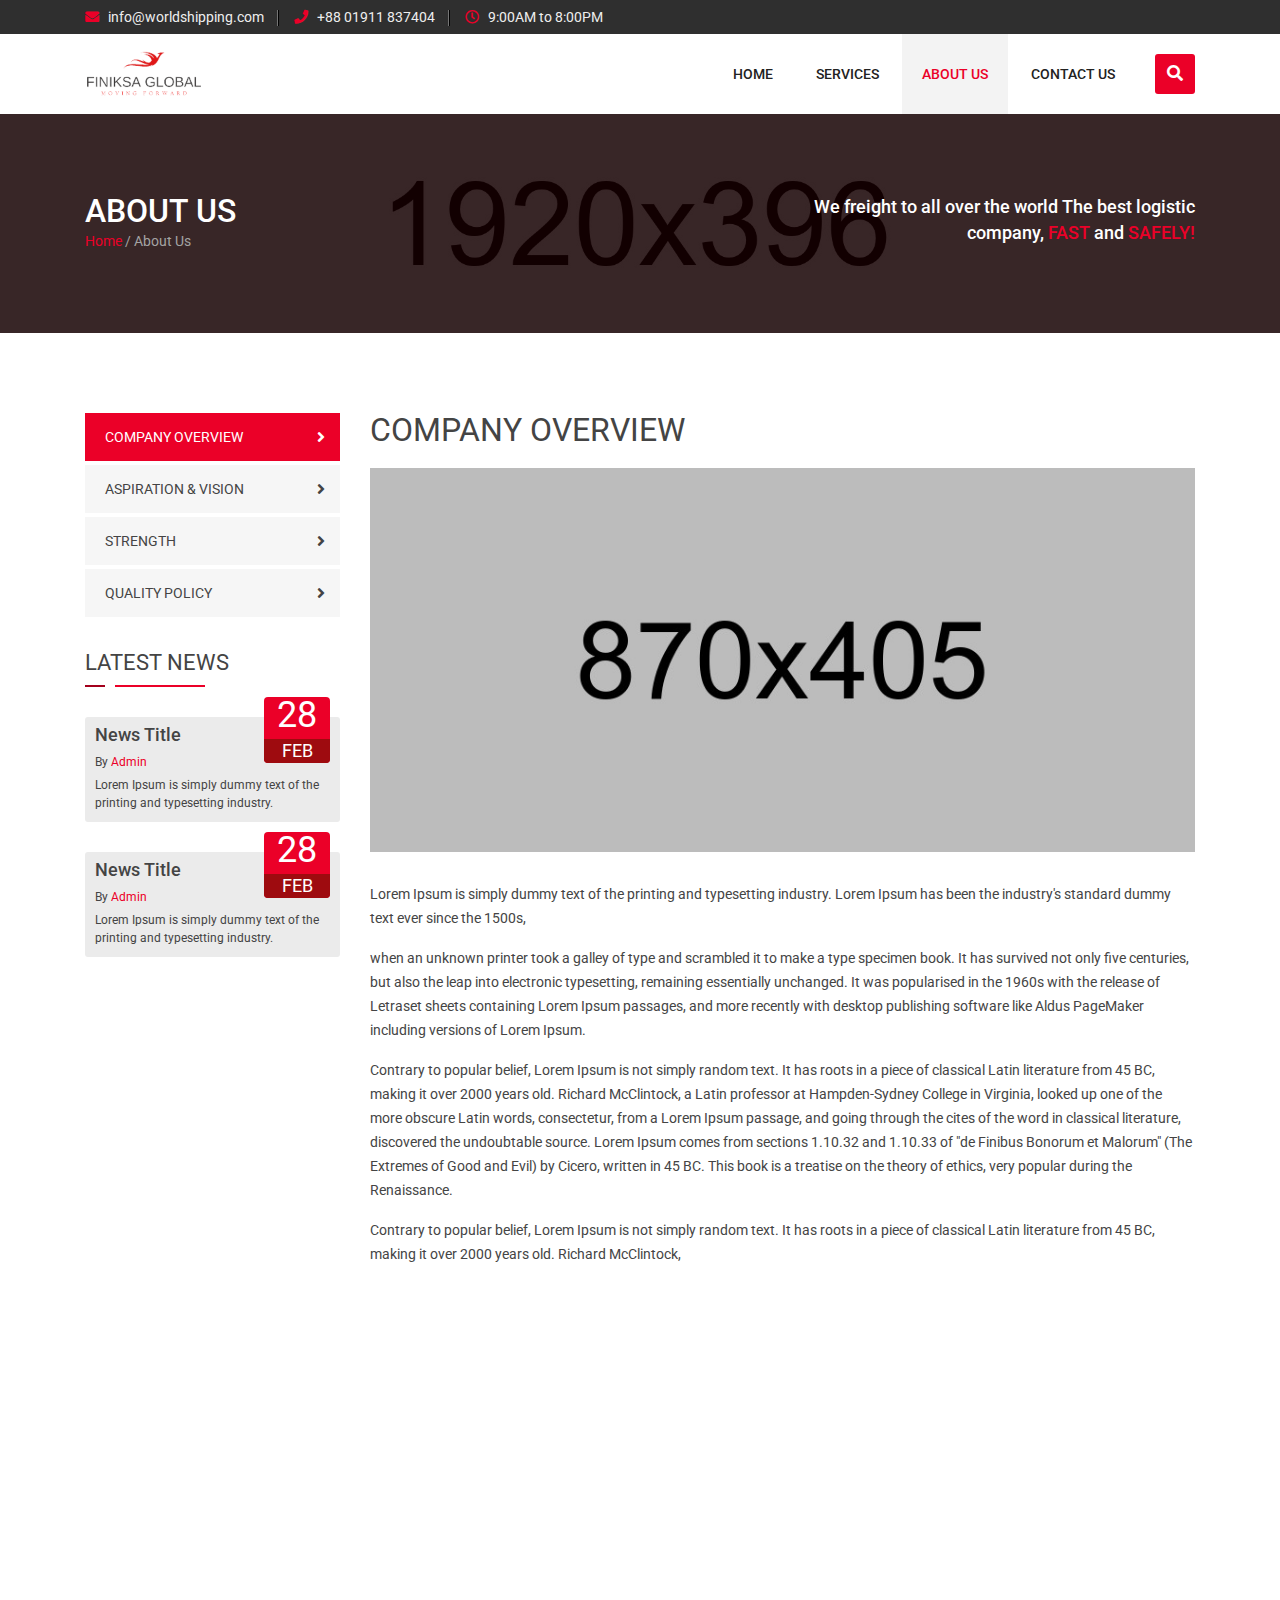
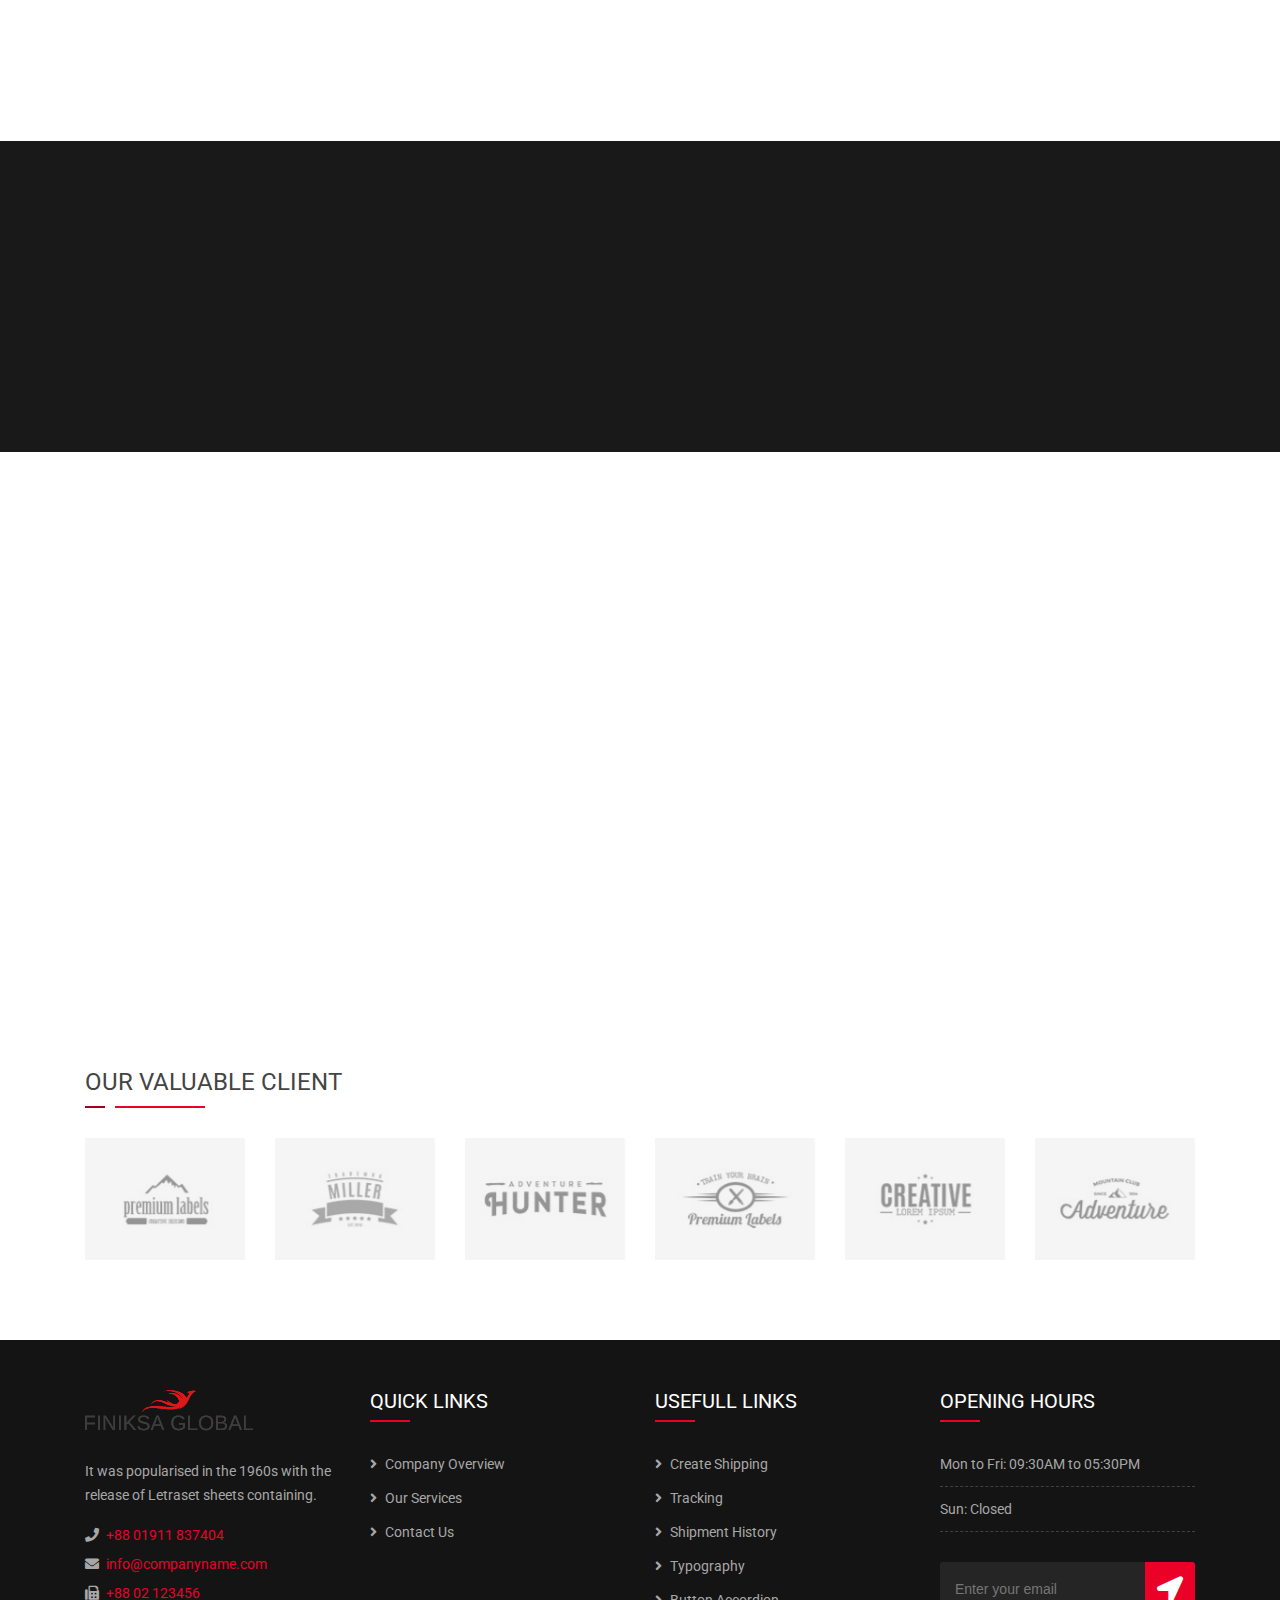
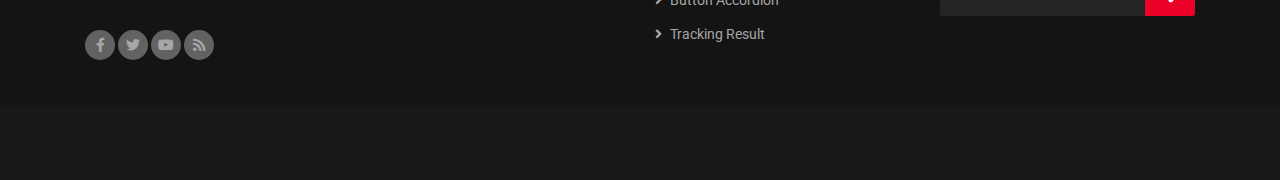
==== commit 50697287: "changed logo and favicon" ====
--- a/about.html
+++ b/about.html
@@ -371,11 +371,11 @@
               <ul>
                 <li><a href="about.html">Company Overview</a></li>
                 <li><a href="services.html">Our Services</a></li>
-                <li><a href="media.html">Media &amp; Publications</a></li>
-                <li><a href="blog.html">Blog</a></li>
+                <!-- <li><a href="media.html">Media &amp; Publications</a></li> -->
+                <!-- <li><a href="blog.html">Blog</a></li> -->
                 <li><a href="contact.html">Contact Us</a></li>
-                <li><a href="freight-gallery.html">Freight Gallery</a></li>
-                <li><a href="image-gallery.html">Image Gallery</a></li>
+                <!-- <li><a href="freight-gallery.html">Freight Gallery</a></li> -->
+                <!-- <li><a href="image-gallery.html">Image Gallery</a></li> -->
               </ul>
             </div>
           </div>
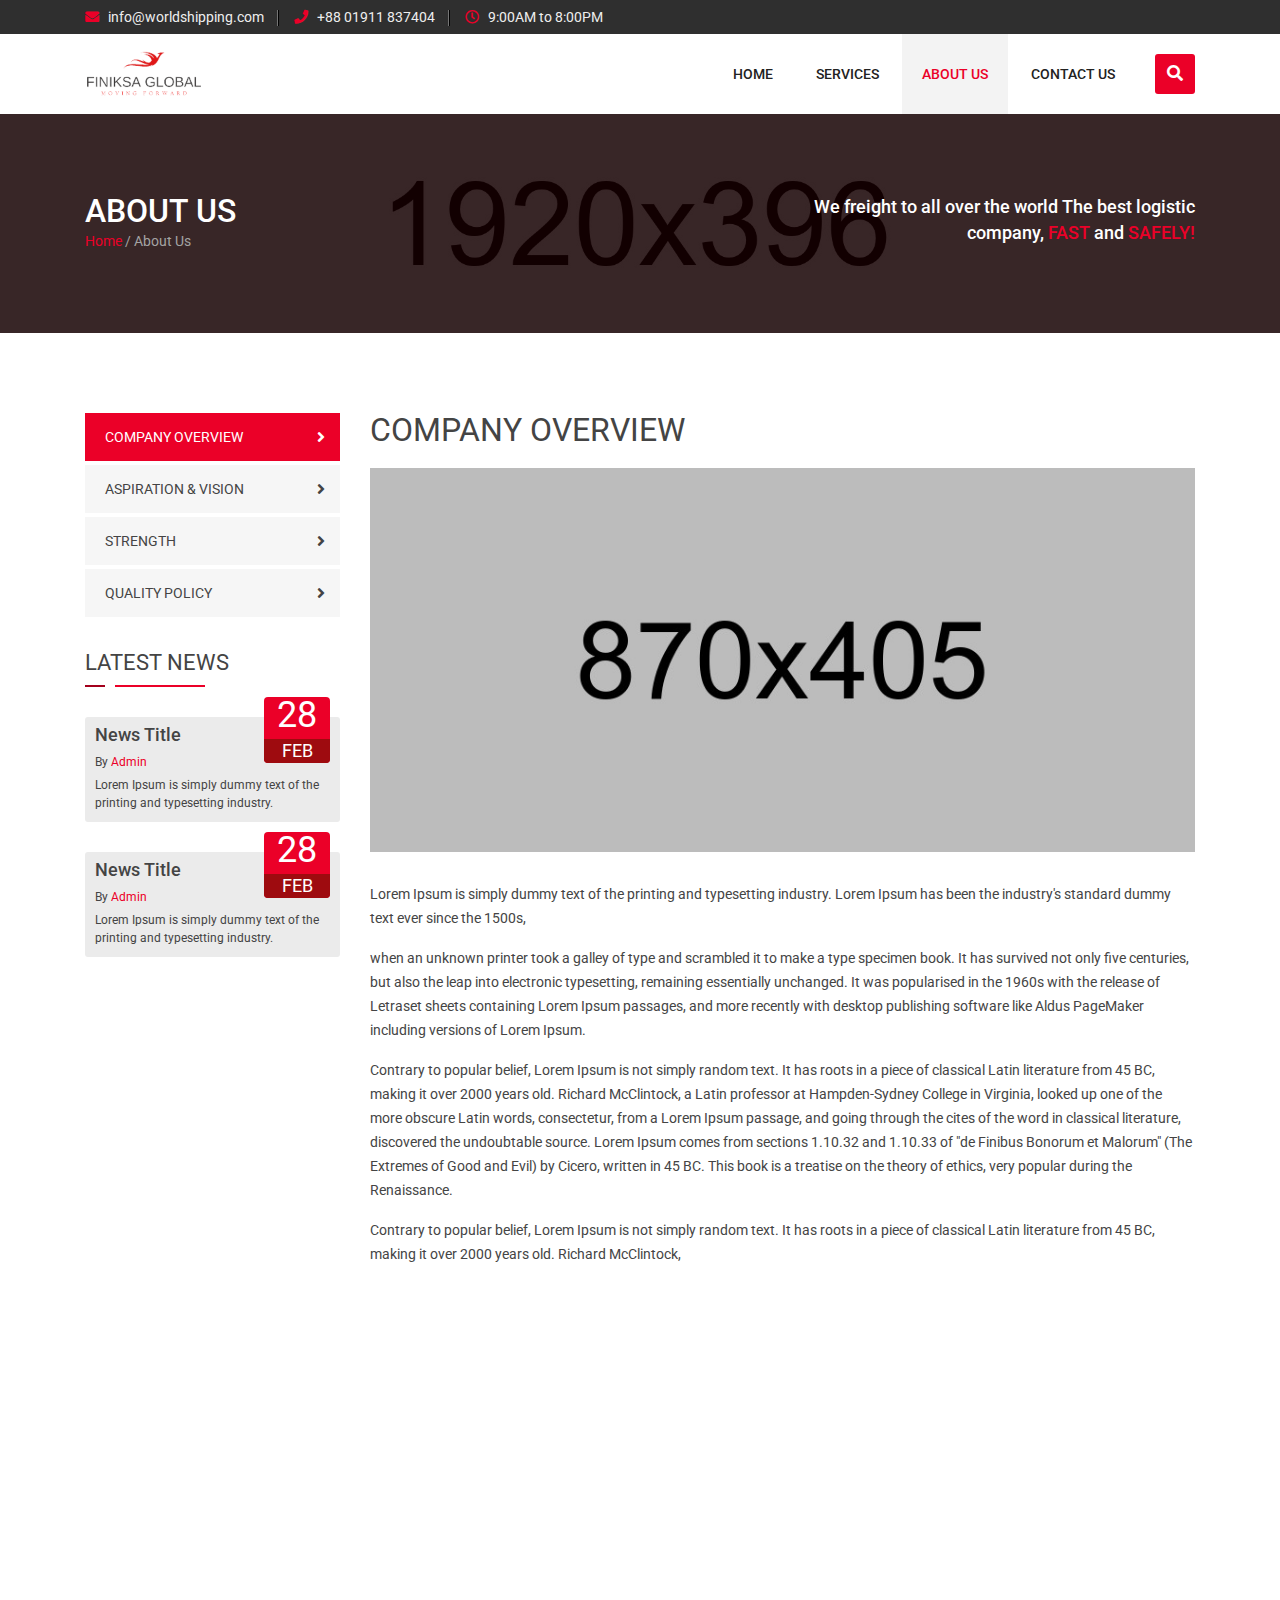
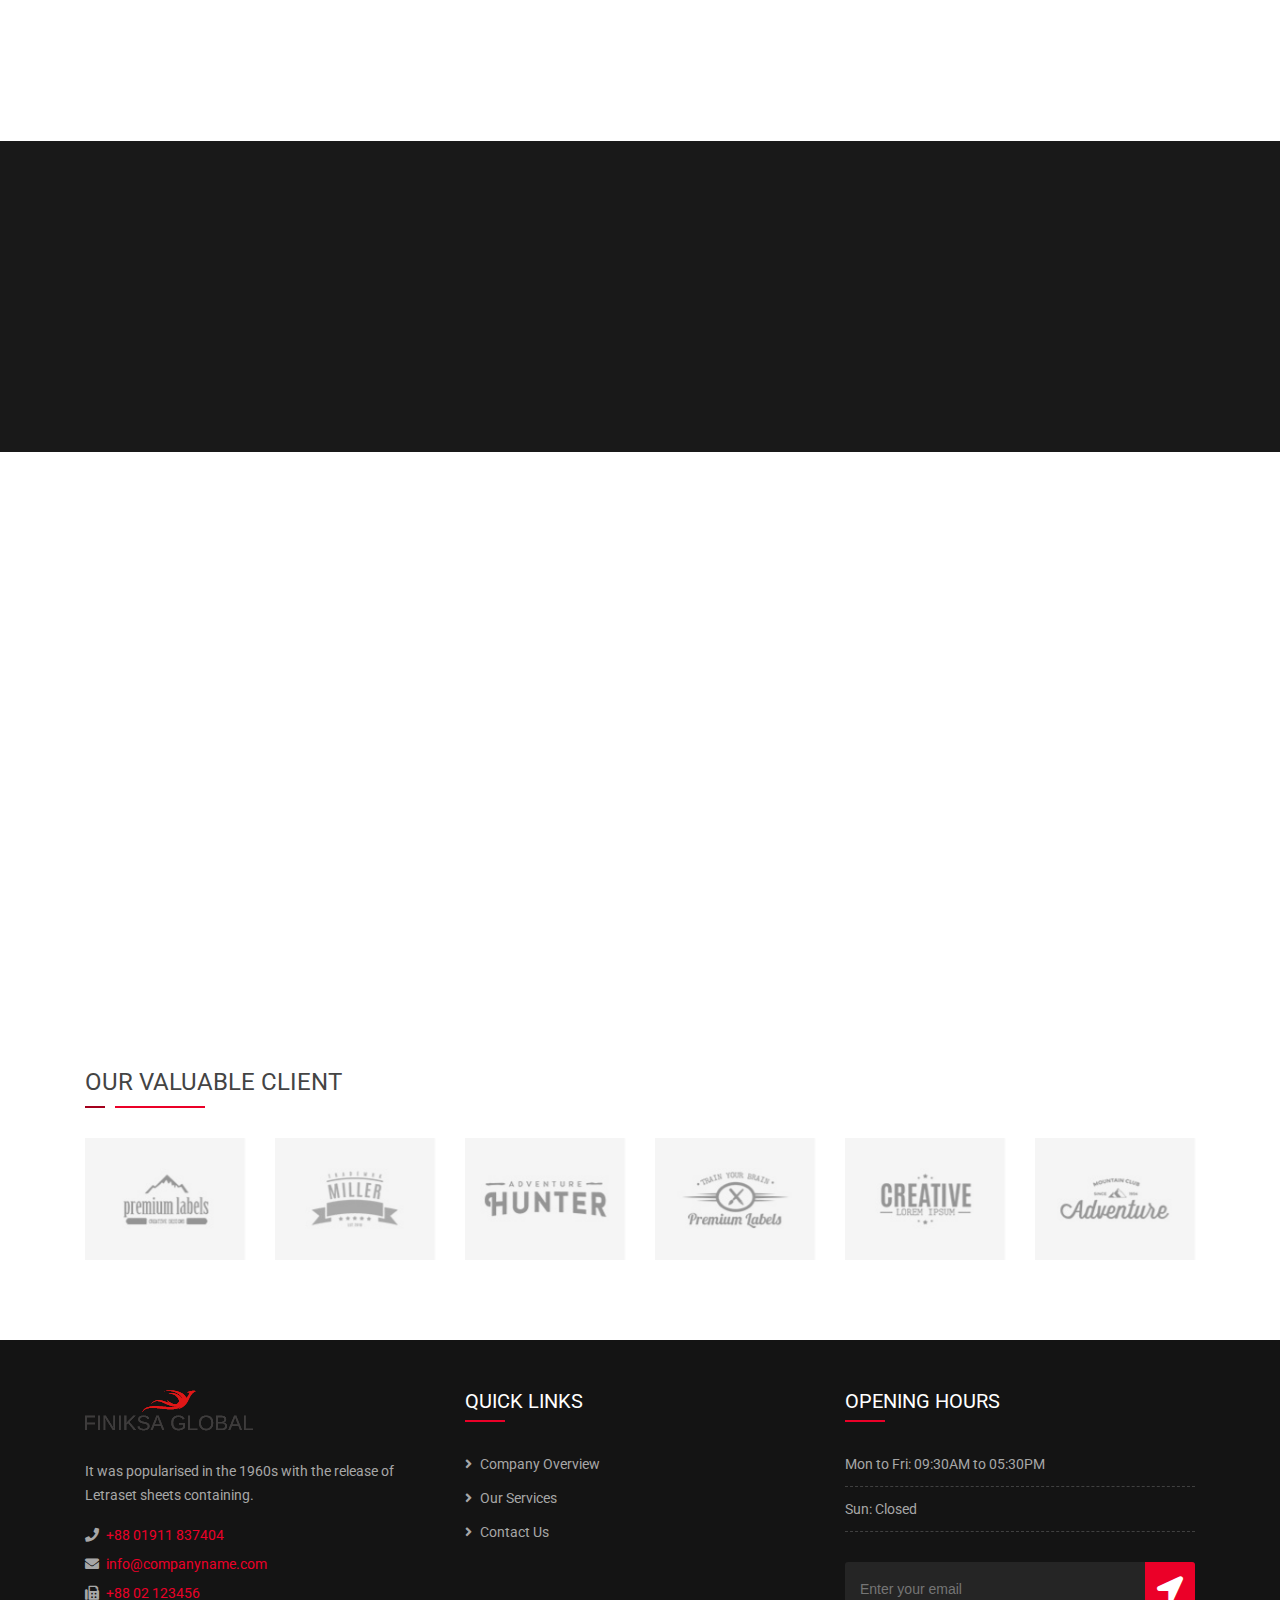
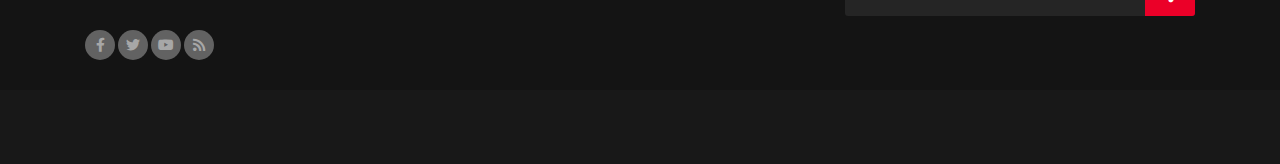
==== commit e7801a8e: "Added get quote image and rearranged the footer layout" ====
--- a/about.html
+++ b/about.html
@@ -353,7 +353,7 @@
     <div class="footer-top-area">
       <div class="container">
         <div class="row">
-          <div class="col-12 col-md-6 col-lg-3">
+          <div class="col-12 col-lg-4">
             <div class="footer-wiz">
               <h3 class="footer-logo"><img src="assets/images/footer-logo.png" alt="footer logo"/></h3>
               <p>It was popularised in the 1960s with the release of Letraset sheets containing.</p>
@@ -365,34 +365,17 @@
             </div>
             <div class="top-social bottom-social"> <a href="#"><i class="fab fa-facebook-f"></i></a> <a href="#"><i class="fab fa-twitter"></i></a> <a href="#"><i class="fab fa-youtube"></i></a> <a href="#"><i class="fa fa-rss"></i></a> </div>
           </div>
-          <div class="col-12 col-md-6 col-lg-3">
+          <div class="col-12 col-lg-4">
             <div class="footer-wiz footer-menu">
               <h3 class="footer-wiz-title">Quick Links</h3>
               <ul>
                 <li><a href="about.html">Company Overview</a></li>
                 <li><a href="services.html">Our Services</a></li>
-                <!-- <li><a href="media.html">Media &amp; Publications</a></li> -->
-                <!-- <li><a href="blog.html">Blog</a></li> -->
                 <li><a href="contact.html">Contact Us</a></li>
-                <!-- <li><a href="freight-gallery.html">Freight Gallery</a></li> -->
-                <!-- <li><a href="image-gallery.html">Image Gallery</a></li> -->
               </ul>
             </div>
           </div>
-          <div class="col-12 col-md-6 col-lg-3">
-            <div class="footer-wiz footer-menu">
-              <h3 class="footer-wiz-title">Usefull Links</h3>
-              <ul>
-                <li><a href="create-shipping.html">Create Shipping</a></li>
-                <li><a href="tracking.html">Tracking</a></li>
-                <li><a href="shipment-history.html">Shipment History</a></li>
-                <li><a href="typography.html">Typography</a></li>
-                <li><a href="button-accordion.html">Button Accordion</a></li>
-                <li><a href="tracking-result.html">Tracking Result</a></li>
-              </ul>
-            </div>
-          </div>
-          <div class="col-12 col-md-6 col-lg-3">
+          <div class="col-12 col-lg-4">
             <div class="footer-wiz">
               <h3 class="footer-wiz-title">Opening Hours</h3>
               <ul class="open-hours">
